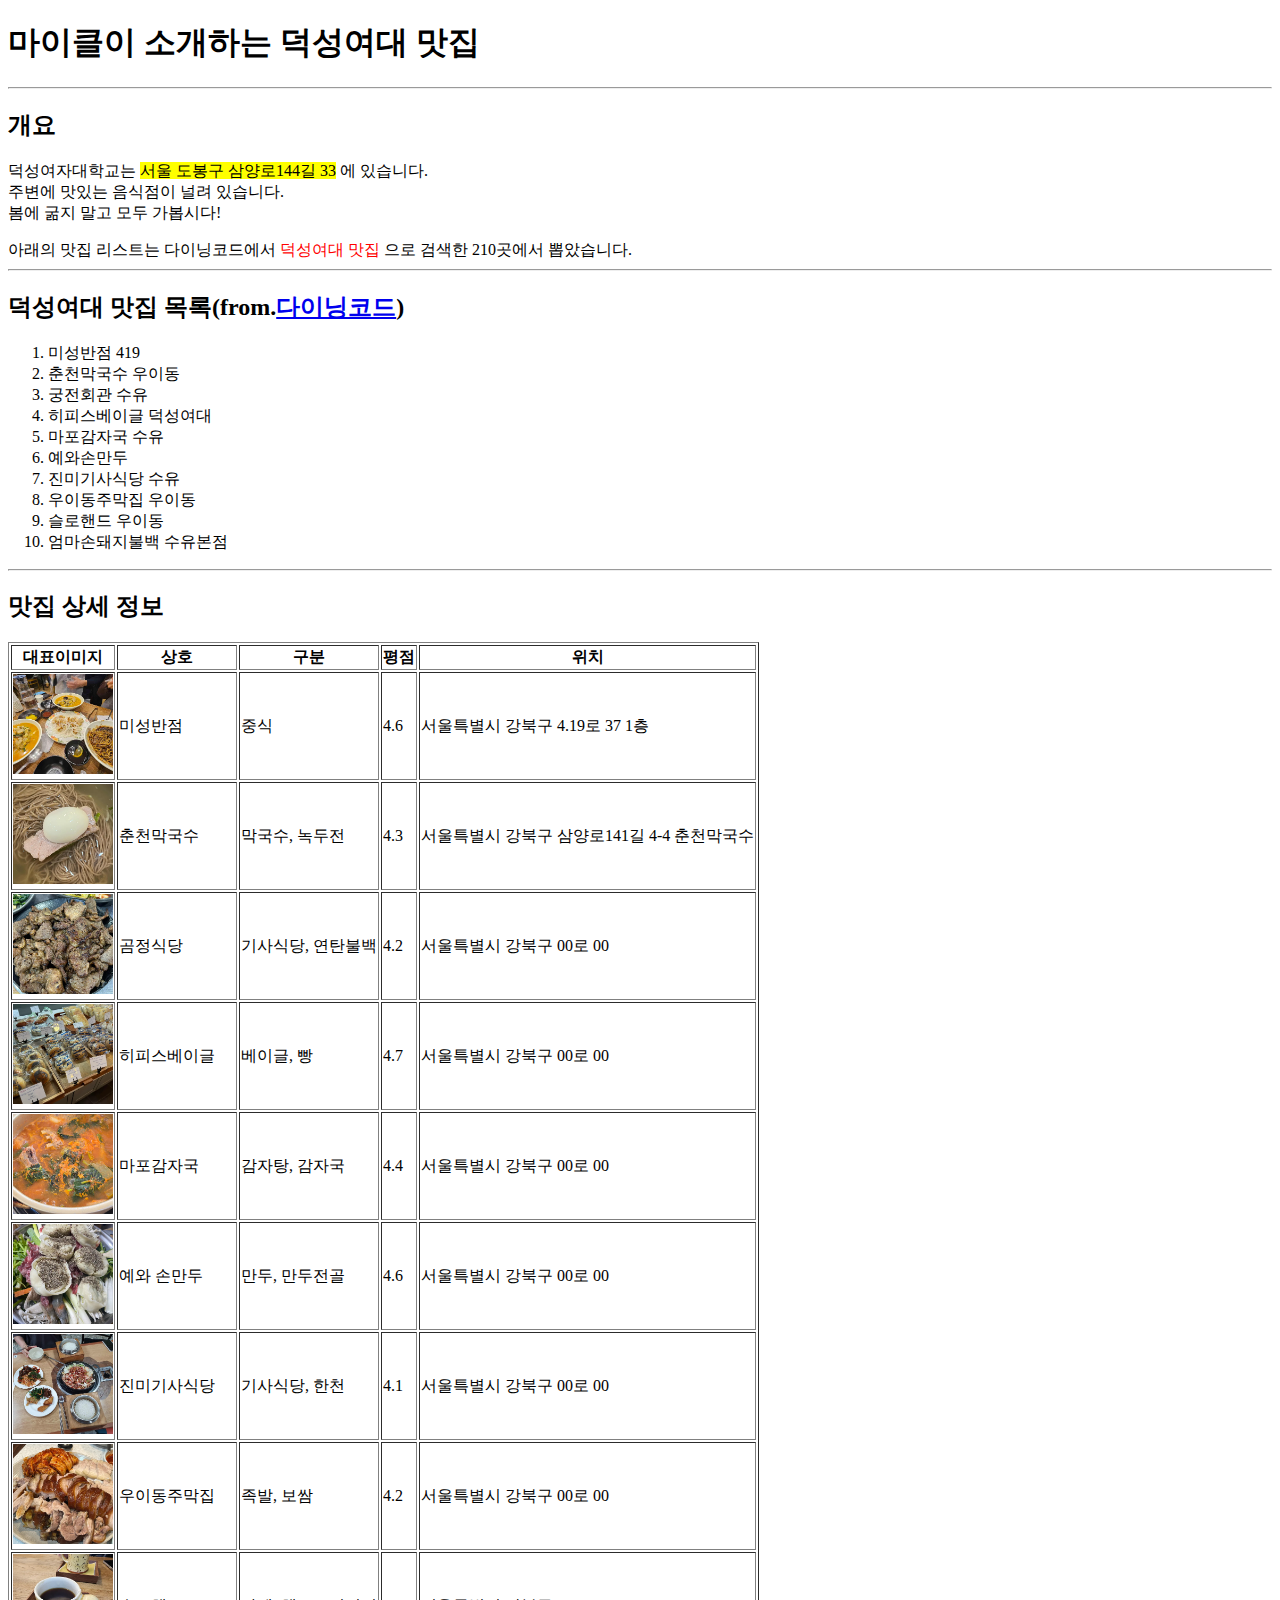
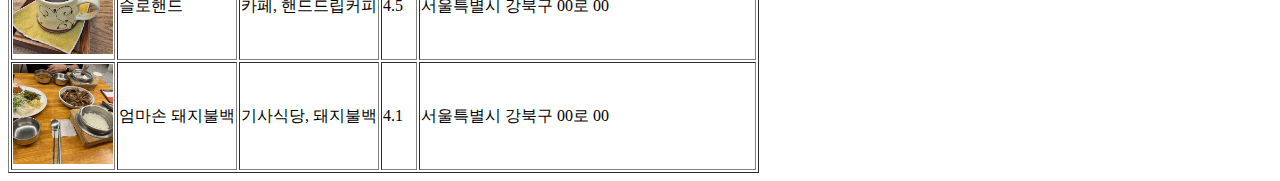
==== week2/index.html @ dbaf8633 "version 1" ====
<!DOCTYPE html>
<html lang="ko">
    <head>
        <meta charset="utf-8">
        <title>밥집</title>
    </head>
    <body>
        <h1>마이클이 소개하는 덕성여대 맛집</h1>
        <hr>
        <h2>개요</h2>
        <p>덕성여자대학교는 
            <mark>서울 도봉구 삼양로144길 33</mark>
            에 있습니다.<br>
            주변에 맛있는 음식점이 널려 있습니다.<br>
            봄에 굶지 말고 모두 가봅시다!</p>
        <div>아래의 맛집 리스트는 다이닝코드에서 
            <span style="color:red">덕성여대 맛집</span>
            으로 검색한 210곳에서 뽑았습니다.</div>
        <hr>
        <h2>덕성여대 맛집 목록(from.<a href ="https://www.diningcode.com/list.dc?query=%EB%8D%95%EC%84%B1%EC%97%AC%EB%8C%80"target="_blank">다이닝코드</a>)</h2>
        <ol type="1">
            <li>미성반점 419</li>
            <li>춘천막국수 우이동</li>
            <li>궁전회관 수유</li>
            <li>히피스베이글 덕성여대</li>
            <li>마포감자국 수유</li>
            <li>예와손만두</li>
            <li>진미기사식당 수유</li>
            <li>우이동주막집 우이동</li>
            <li>슬로핸드 우이동</li>
            <li>엄마손돼지불백 수유본점</li>
        </ol>
        <hr>
        <h2>맛집 상세 정보</h2>
<table border="1">
    <thead>
        <tr>
            <th>대표이미지</th>
            <th>상호</th>
            <th>구분</th>
            <th>평점</th>
            <th>위치</th>
        </tr>
    </thead>
    <tbody>
        <tr>
            <td><img src="media/place1.jpg.webp" alt="미성반점" width="100" height="100"></td>
            <td>미성반점</td>
            <td>중식</td>
            <td>4.6</td>
            <td>서울특별시 강북구 4.19로 37 1층</td>
        </tr>
        <tr>
            <td><img src="media/place2.jpg.webp" alt="춘천막국수" width="100" height="100"></td>
            <td>춘천막국수</td>
            <td>막국수, 녹두전</td>
            <td>4.3</td>
            <td>서울특별시 강북구 삼양로141길 4-4 춘천막국수</td>
        </tr>
        <tr>
            <td><img src="media/place3.jpg.webp" alt="곰정식당" width="100" height="100"></td>
            <td>곰정식당</td>
            <td>기사식당, 연탄불백</td>
            <td>4.2</td>
            <td>서울특별시 강북구 00로 00</td>
        </tr>
        <tr>
            <td><img src="media/place4.jpg.webp" alt="히피스베이글" width="100" height="100"></td>
            <td>히피스베이글</td>
            <td>베이글, 빵</td>
            <td>4.7</td>
            <td>서울특별시 강북구 00로 00</td>
        </tr>
        <tr>
            <td><img src="media/place5.jpg.webp" alt="마포감자국" width="100" height="100"></td>
            <td>마포감자국</td>
            <td>감자탕, 감자국</td>
            <td>4.4</td>
            <td>서울특별시 강북구 00로 00</td>
        </tr>
        <tr>
            <td><img src="media/place6.jpg.webp" alt="예와 손만두" width="100" height="100"></td>
            <td>예와 손만두</td>
            <td>만두, 만두전골</td>
            <td>4.6</td>
            <td>서울특별시 강북구 00로 00</td>
        </tr>
        <tr>
            <td><img src="media/place7.jpg.webp" alt="진미기사식당" width="100" height="100"></td>
            <td>진미기사식당</td>
            <td>기사식당, 한천</td>
            <td>4.1</td>
            <td>서울특별시 강북구 00로 00</td>
        </tr>
        <tr>
            <td><img src="media/place8.jpg.webp" alt="우이동주막집" width="100" height="100"></td>
            <td>우이동주막집</td>
            <td>족발, 보쌈</td>
            <td>4.2</td>
            <td>서울특별시 강북구 00로 00</td>
        </tr>
        <tr>
            <td><img src="media/place9.jpg.webp" alt="슬로핸드" width="100" height="100"></td>
            <td>슬로핸드</td>
            <td>카페, 핸드드립커피</td>
            <td>4.5</td>
            <td>서울특별시 강북구 00로 00</td>
        </tr>
        <tr>
            <td><img src="media/place10.jpg.webp" alt="엄마손 돼지불백" width="100" height="100"></td>
            <td>엄마손 돼지불백</td>
            <td>기사식당, 돼지불백</td>
            <td>4.1</td>
            <td>서울특별시 강북구 00로 00</td>
        </tr>
    </tbody>
</table>
    </body>
</html>
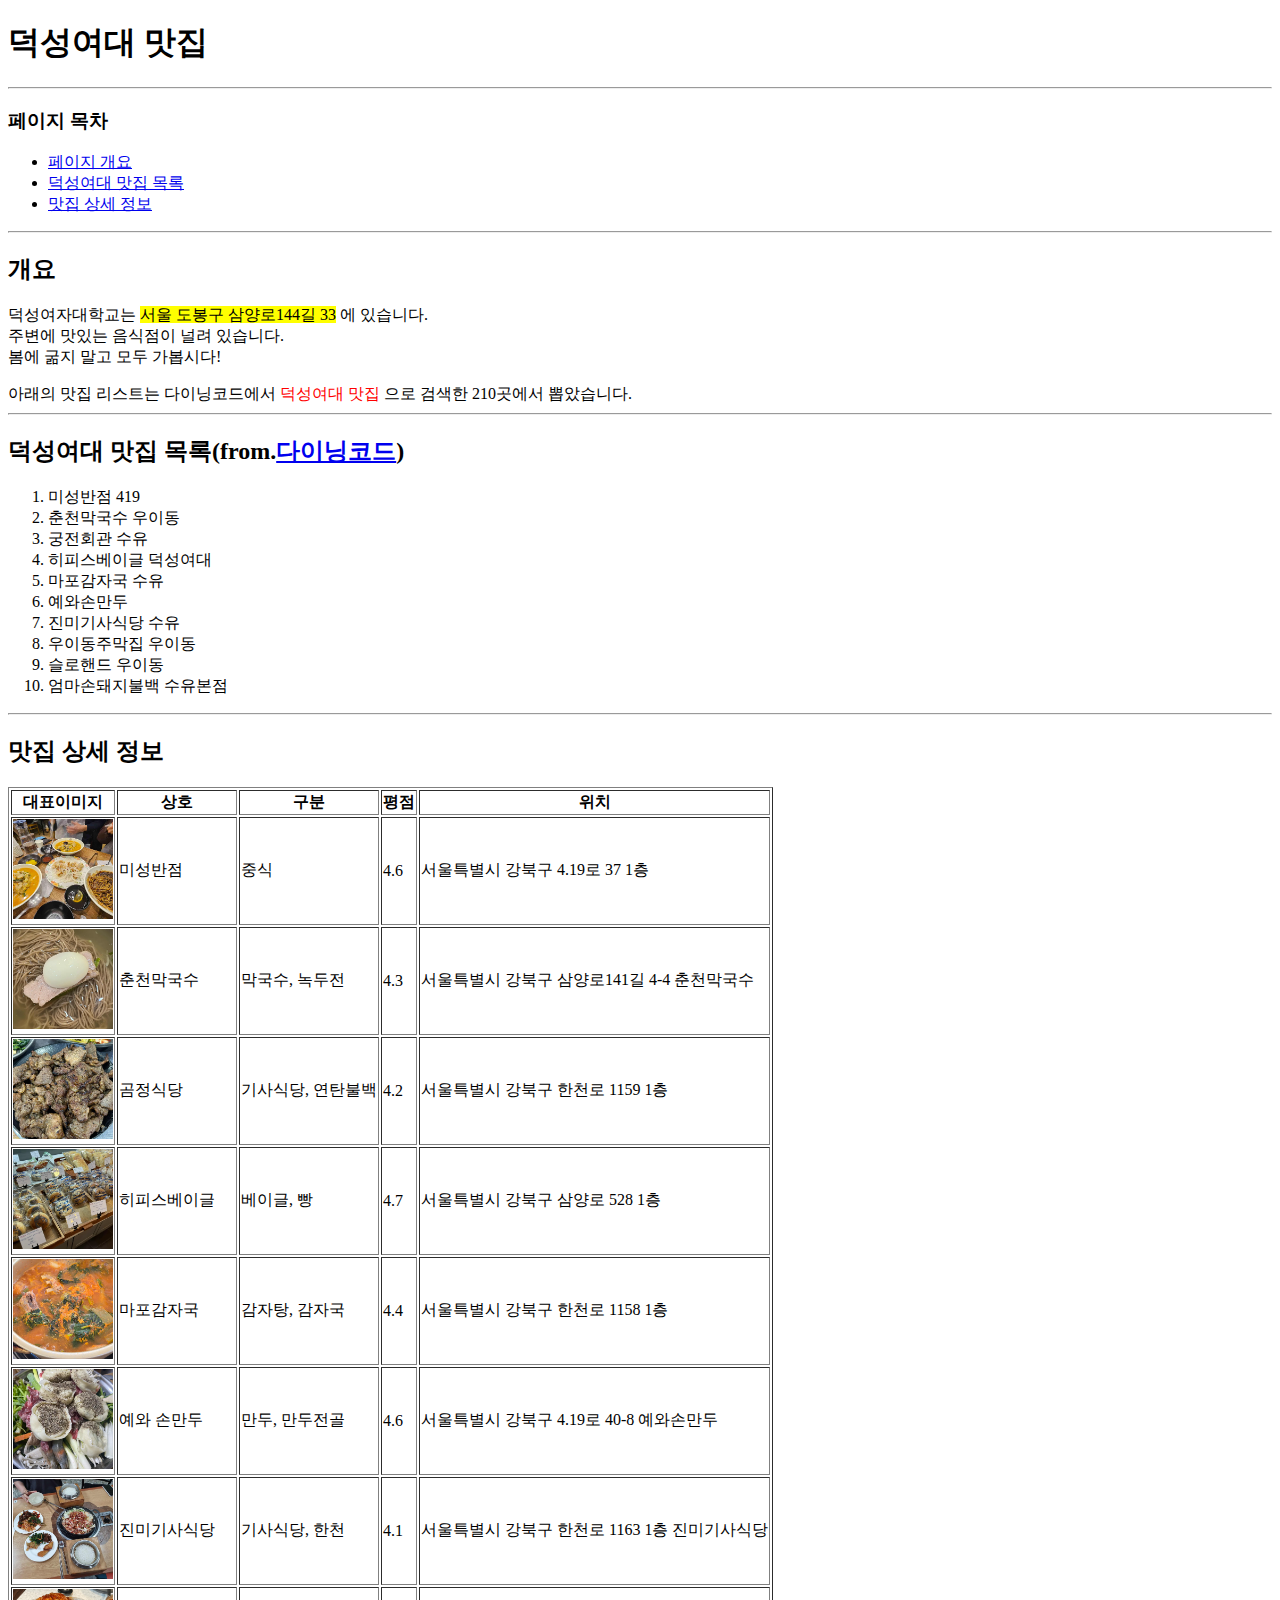
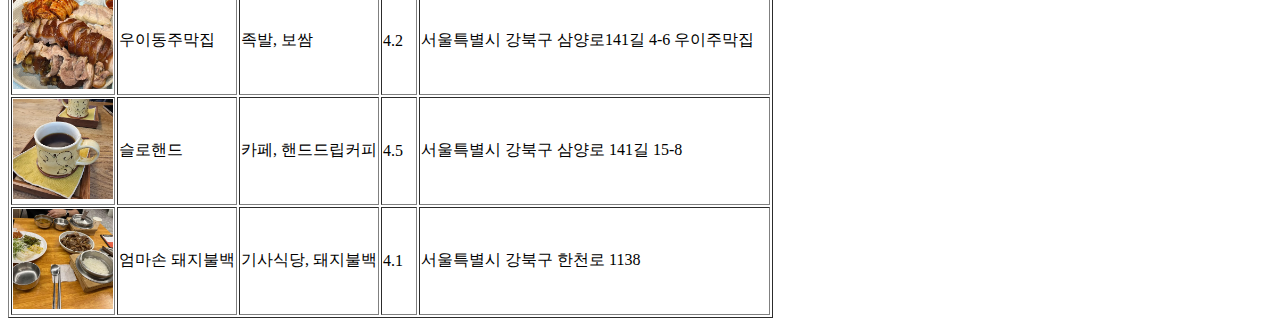
==== commit ac0df52b: "포트폴리오 전체 폴더 업로드" ====
--- a/week2/index.html
+++ b/week2/index.html
@@ -2,12 +2,19 @@
 <html lang="ko">
     <head>
         <meta charset="utf-8">
-        <title>밥집</title>
+        <title>덕성여대 맛집</title>
     </head>
     <body>
-        <h1>마이클이 소개하는 덕성여대 맛집</h1>
+        <h1>덕성여대 맛집</h1>
         <hr>
-        <h2>개요</h2>
+        <h3>페이지 목차</h3>
+        <ul>
+            <li><a href="overview">페이지 개요</a></li>
+            <li><a href="restaurant_list">덕성여대 맛집 목록</a></li>
+            <li><a href="restaurant_detail">맛집 상세 정보</a></li>
+        </ul>
+        <hr>
+        <h2 id="overview">개요</h2>
         <p>덕성여자대학교는 
             <mark>서울 도봉구 삼양로144길 33</mark>
             에 있습니다.<br>
@@ -62,59 +69,58 @@
             <td>곰정식당</td>
             <td>기사식당, 연탄불백</td>
             <td>4.2</td>
-            <td>서울특별시 강북구 00로 00</td>
+            <td>서울특별시 강북구 한천로 1159 1층</td>
         </tr>
         <tr>
             <td><img src="media/place4.jpg.webp" alt="히피스베이글" width="100" height="100"></td>
             <td>히피스베이글</td>
             <td>베이글, 빵</td>
             <td>4.7</td>
-            <td>서울특별시 강북구 00로 00</td>
+            <td>서울특별시 강북구 삼양로 528 1층</td>
         </tr>
         <tr>
             <td><img src="media/place5.jpg.webp" alt="마포감자국" width="100" height="100"></td>
             <td>마포감자국</td>
             <td>감자탕, 감자국</td>
             <td>4.4</td>
-            <td>서울특별시 강북구 00로 00</td>
+            <td>서울특별시 강북구 한천로 1158 1층</td>
         </tr>
         <tr>
             <td><img src="media/place6.jpg.webp" alt="예와 손만두" width="100" height="100"></td>
             <td>예와 손만두</td>
             <td>만두, 만두전골</td>
             <td>4.6</td>
-            <td>서울특별시 강북구 00로 00</td>
+            <td>서울특별시 강북구 4.19로 40-8 예와손만두</td>
         </tr>
         <tr>
             <td><img src="media/place7.jpg.webp" alt="진미기사식당" width="100" height="100"></td>
             <td>진미기사식당</td>
             <td>기사식당, 한천</td>
             <td>4.1</td>
-            <td>서울특별시 강북구 00로 00</td>
+            <td>서울특별시 강북구 한천로 1163 1층 진미기사식당</td>
         </tr>
         <tr>
             <td><img src="media/place8.jpg.webp" alt="우이동주막집" width="100" height="100"></td>
             <td>우이동주막집</td>
             <td>족발, 보쌈</td>
             <td>4.2</td>
-            <td>서울특별시 강북구 00로 00</td>
+            <td>서울특별시 강북구 삼양로141길 4-6 우이주막집</td>
         </tr>
         <tr>
             <td><img src="media/place9.jpg.webp" alt="슬로핸드" width="100" height="100"></td>
             <td>슬로핸드</td>
             <td>카페, 핸드드립커피</td>
             <td>4.5</td>
-            <td>서울특별시 강북구 00로 00</td>
+            <td>서울특별시 강북구 삼양로 141길 15-8</td>
         </tr>
         <tr>
             <td><img src="media/place10.jpg.webp" alt="엄마손 돼지불백" width="100" height="100"></td>
             <td>엄마손 돼지불백</td>
             <td>기사식당, 돼지불백</td>
             <td>4.1</td>
-            <td>서울특별시 강북구 00로 00</td>
+            <td>서울특별시 강북구 한천로 1138</td>
         </tr>
     </tbody>
 </table>
     </body>
-</html>
-
+</html>